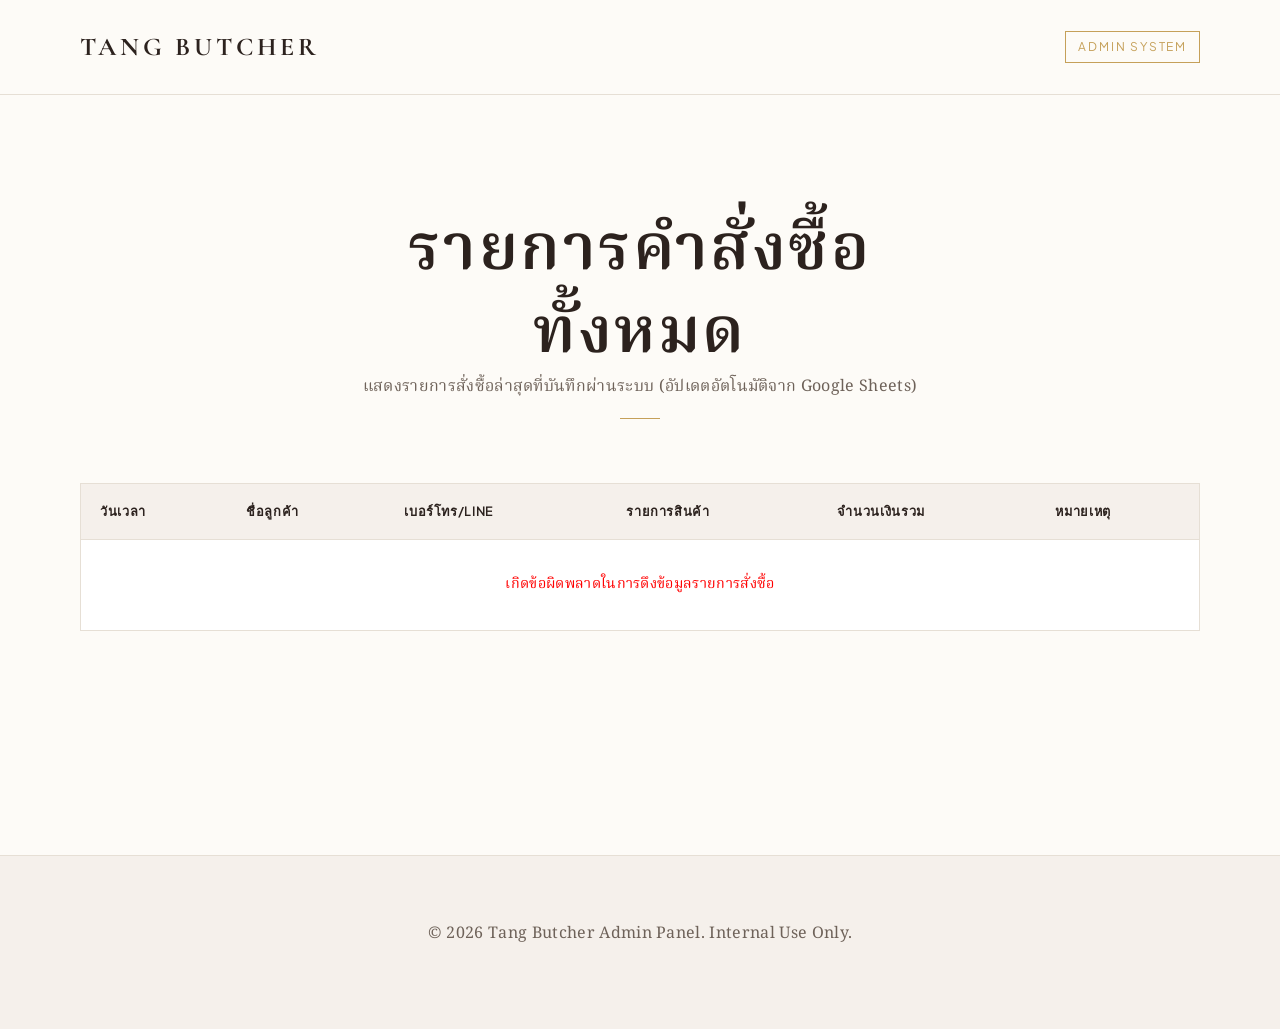
==== admin.html @ 047fe3f7 "Add files via upload" ====
<!DOCTYPE html>
<html lang="th">
<head>
  <meta charset="UTF-8">
  <meta name="viewport" content="width=device-width, initial-scale=1.0">
  <title>ระบบจัดการคำสั่งซื้อ | Tang Butcher Admin</title>
  <link rel="stylesheet" href="style.css">
  <style>
    /* Navigation Bar */
    .header-nav {
      padding: 1.5rem 0;
      border-bottom: 1px solid var(--border-color);
      background-color: var(--bg-primary);
    }
    .nav-container {
      display: flex;
      justify-content: space-between;
      align-items: center;
    }
    .brand-logo {
      font-family: var(--font-serif-en);
      font-size: 1.6rem;
      font-weight: 700;
      letter-spacing: 0.15em;
      color: var(--text-main);
      text-transform: uppercase;
    }
    .admin-badge {
      font-family: var(--font-sans);
      font-size: 0.75rem;
      letter-spacing: 0.15em;
      text-transform: uppercase;
      padding: 0.25rem 0.75rem;
      border: 1px solid var(--accent-gold);
      color: var(--accent-gold);
    }

    /* Admin Table Styling */
    .table-wrapper {
      width: 100%;
      overflow-x: auto;
      background: var(--bg-card);
      border: 1px solid var(--border-color);
      margin-top: var(--spacing-md);
    }
    table {
      width: 100%;
      border-collapse: collapse;
      text-align: left;
      font-size: 0.9rem;
    }
    th {
      font-family: var(--font-sans);
      font-weight: 600;
      font-size: 0.8rem;
      letter-spacing: 0.05em;
      text-transform: uppercase;
      color: var(--text-main);
      background-color: var(--bg-secondary);
      padding: 1rem 1.2rem;
      border-bottom: 1px solid var(--border-color);
      white-space: nowrap;
    }
    td {
      padding: 1rem 1.2rem;
      border-bottom: 1px solid var(--border-color);
      color: var(--text-muted);
      vertical-align: top;
    }
    tr:last-child td {
      border-bottom: none;
    }
    tr:hover td {
      background-color: var(--bg-primary);
    }

    /* Footer */
    footer {
      border-top: 1px solid var(--border-color);
      padding: var(--spacing-lg) 0;
      text-align: center;
      background-color: var(--bg-secondary);
      font-size: 0.85rem;
      color: var(--text-muted);
      margin-top: var(--spacing-xl);
    }
  </style>
</head>
<body>

  <!-- Navigation Bar -->
  <header class="header-nav">
    <div class="container nav-container">
      <a href="index.html" class="brand-logo">Tang Butcher</a>
      <span class="admin-badge">Admin System</span>
    </div>
  </header>

  <!-- Admin Main Section -->
  <main class="section">
    <div class="container">
      <div class="section-header">
        <h1>รายการคำสั่งซื้อทั้งหมด</h1>
        <p>แสดงรายการสั่งซื้อล่าสุดที่บันทึกผ่านระบบ (อัปเดตอัตโนมัติจาก Google Sheets)</p>
      </div>

      <div class="table-wrapper">
        <!-- Table ID & tbody ตรงตามที่ script.js เรียกใช้เป๊ะๆ -->
        <table id="ordersTable">
          <thead>
            <tr>
              <th>วันเวลา</th>
              <th>ชื่อลูกค้า</th>
              <th>เบอร์โทร/Line</th>
              <th>รายการสินค้า</th>
              <th>จำนวนเงินรวม</th>
              <th>หมายเหตุ</th>
            </tr>
          </thead>
          <tbody>
            <!-- script.js จะดึงข้อมูลจาก CSV มาเติมตรงนี้ -->
          </tbody>
        </table>
      </div>
    </div>
  </main>

  <!-- Footer -->
  <footer>
    <div class="container">
      <p>&copy; 2026 Tang Butcher Admin Panel. Internal Use Only.</p>
    </div>
  </footer>

  <script src="script.js"></script>
</body>
</html>
---- style.css ----
/* ==========================================================================
   Tang Butcher - Premium Landing Page Stylesheet
   ========================================================================== */

/* 1. Imports & CSS Variables */
@import url('https://fonts.googleapis.com/css2?family=Cormorant+Garamond:ital,wght@0,400;0,600;0,700;1,400&family=Noto+Serif+Thai:wght@300;400;500;600&family=Plus+Jakarta+Sans:wght@300;400;500;600&display=swap');

:root {
  /* Color Palette - Premium Warm Neutral */
  --bg-primary: #FDFBF7;        /* สีครีมอ่อน สบายตา */
  --bg-secondary: #F5F0EB;      /* สีครีมอุ่น สำหรับส่วนสลับชั้น */
  --bg-card: #FFFFFF;           /* สีขาวบริสุทธิ์การ์ด */
  
  --text-main: #2C221E;         /* สีน้ำตาลเข้มเกือบดำ สำหรับข้อความหลัก */
  --text-muted: #6E6259;        /* สีน้ำตาลเทา สำหรับข้อความรอง */
  --text-light: #A3968C;        /* สีน้ำตาลอ่อน สำหรับคำบรรยายเล็ก */

  --accent-gold: #C5A059;       /* สีทองบรอนซ์เน้นความหรูหรา */
  --accent-gold-hover: #A8833D; /* สีทองเข้มเมื่อ hover */
  --border-color: #E6DFD5;      /* เส้นขอบสีน้ำตาลครีมบางนุ่มตา */
  --border-dark: #2C221E;       /* เส้นขอบสีเข้มสำหรับปุ่มประณีต */

  /* Type Accent Colors (สัมผัสเบาๆ แค่จุดเล็ก/เส้นใต้อักษร) */
  --accent-fresh: #A3D9A5;      /* Fresh (ไก่) - เขียวมิ้นต์อ่อน */
  --accent-relax: #D1C4E9;      /* Relax (หมู) - ม่วงลาเวนเดอร์อ่อน */
  --accent-focus: #B0BEC5;      /* Focus (เนื้อ) - ฟ้าเทาอ่อน */
  --accent-romance: #F8BBD0;    /* Romance (เป็ด/ชีส) - ชมพูพีชอ่อน */

  /* Typography */
  --font-serif-en: 'Cormorant Garamond', Georgia, serif;
  --font-serif-th: 'Noto Serif Thai', serif;
  --font-sans: 'Plus Jakarta Sans', sans-serif;

  /* Spacing System (เว้นระยะโปร่งสบาย) */
  --spacing-xs: 0.5rem;
  --spacing-sm: 1rem;
  --spacing-md: 2rem;
  --spacing-lg: 4rem;
  --spacing-xl: 7rem;

  /* Layout */
  --max-width: 1200px;
  --transition-smooth: all 0.4s cubic-bezier(0.16, 1, 0.3, 1);
}

/* 2. Base & Reset */
*, *::before, *::after {
  box-sizing: border-box;
  margin: 0;
  padding: 0;
}

html {
  font-size: 16px;
  scroll-behavior: smooth;
}

body {
  background-color: var(--bg-primary);
  color: var(--text-main);
  font-family: var(--font-serif-th), var(--font-sans);
  font-weight: 400;
  line-height: 1.8;
  letter-spacing: 0.02em;
  -webkit-font-smoothing: antialiased;
}

/* 3. Typography */
h1, h2, h3, h4, .brand-title {
  font-family: var(--font-serif-en), var(--font-serif-th);
  font-weight: 600;
  color: var(--text-main);
  line-height: 1.3;
  letter-spacing: 0.04em;
}

h1 {
  font-size: clamp(2.5rem, 5vw, 4.2rem);
}

h2 {
  font-size: clamp(1.8rem, 3.5vw, 2.8rem);
}

h3 {
  font-size: clamp(1.3rem, 2vw, 1.8rem);
}

p {
  color: var(--text-muted);
  font-size: 1rem;
  margin-bottom: 1rem;
}

a {
  color: inherit;
  text-decoration: none;
  transition: var(--transition-smooth);
}

/* 4. Layout & Spacing */
.container {
  width: 90%;
  max-width: var(--max-width);
  margin: 0 auto;
  padding: 0 var(--spacing-sm);
}

.section {
  padding: var(--spacing-xl) 0;
}

.section-header {
  text-align: center;
  max-width: 650px;
  margin: 0 auto var(--spacing-lg);
  position: relative;
}

/* เส้นตกแต่งสีทองใต้หัวข้อ */
.section-header::after {
  content: '';
  display: block;
  width: 40px;
  height: 1px;
  background-color: var(--accent-gold);
  margin: var(--spacing-sm) auto 0;
}

/* 5. Buttons & Elements (เน้นเส้นบาง เรียบหรู) */
.btn {
  display: inline-block;
  padding: 0.9rem 2.2rem;
  font-family: var(--font-sans);
  font-size: 0.875rem;
  font-weight: 500;
  letter-spacing: 0.15em;
  text-transform: uppercase;
  border: 1px solid var(--border-dark);
  background: transparent;
  color: var(--text-main);
  cursor: pointer;
  transition: var(--transition-smooth);
  position: relative;
}

.btn:hover {
  background-color: var(--text-main);
  color: var(--bg-primary);
}

.btn-accent {
  border-color: var(--accent-gold);
  color: var(--accent-gold);
}

.btn-accent:hover {
  background-color: var(--accent-gold);
  color: #FFFFFF;
}

/* 6. Product Card Component */
.product-grid {
  display: grid;
  grid-template-columns: repeat(auto-fill, minmax(280px, 1fr));
  gap: var(--spacing-md);
}

.product-card {
  background-color: var(--bg-card);
  border: 1px solid var(--border-color);
  padding: var(--spacing-md);
  transition: var(--transition-smooth);
  display: flex;
  flex-direction: column;
  position: relative;
}

.product-card:hover {
  border-color: var(--accent-gold);
  transform: translateY(-4px);
  box-shadow: 0 12px 30px rgba(44, 34, 30, 0.04);
}

/* กรอบรูปภาพสินค้า */
.product-image-wrapper {
  width: 100%;
  aspect-ratio: 1 / 1;
  overflow: hidden;
  background-color: var(--bg-secondary);
  margin-bottom: var(--spacing-sm);
  position: relative;
}

.product-image-wrapper img {
  width: 100%;
  height: 100%;
  object-fit: cover;
  transition: var(--transition-smooth);
}

.product-card:hover .product-image-wrapper img {
  transform: scale(1.04);
}

/* ข้อมูลสินค้า */
.product-info {
  display: flex;
  flex-direction: column;
  flex-grow: 1;
}

.product-header {
  display: flex;
  justify-content: space-between;
  align-items: baseline;
  margin-bottom: var(--spacing-xs);
}

.product-title {
  font-size: 1.25rem;
  font-weight: 600;
}

.product-price {
  font-family: var(--font-serif-en);
  font-size: 1.2rem;
  color: var(--accent-gold);
  font-weight: 700;
}

.product-meta {
  font-size: 0.8rem;
  color: var(--text-light);
  margin-bottom: var(--spacing-xs);
  display: flex;
  align-items: center;
  gap: 8px;
}

.product-desc {
  font-size: 0.9rem;
  line-height: 1.6;
  margin-bottom: var(--spacing-md);
  flex-grow: 1;
}

/* 7. Type Accent Dot & Subtle Tags (จุดสีแตะเบาๆ) */
.type-dot {
  display: inline-block;
  width: 7px;
  height: 7px;
  border-radius: 50%;
}

.product-card[data-type="chicken"] .type-dot,
.accent-fresh {
  background-color: var(--accent-fresh);
}

.product-card[data-type="pork"] .type-dot,
.accent-relax {
  background-color: var(--accent-relax);
}

.product-card[data-type="beef"] .type-dot,
.accent-focus {
  background-color: var(--accent-focus);
}

.product-card[data-type="duck"] .type-dot,
.product-card[data-type="cheese"] .type-dot,
.accent-romance {
  background-color: var(--accent-romance);
}

/* เส้นขีดเล็กๆ ด้านใต้การ์ดเมื่อ hover สำหรับแยกประเภท */
.product-card::before {
  content: '';
  position: absolute;
  top: 0;
  left: 0;
  width: 0%;
  height: 2px;
  transition: var(--transition-smooth);
}

.product-card[data-type="chicken"]:hover::before { background-color: var(--accent-fresh); width: 100%; }
.product-card[data-type="pork"]:hover::before { background-color: var(--accent-relax); width: 100%; }
.product-card[data-type="beef"]:hover::before { background-color: var(--accent-focus); width: 100%; }
.product-card[data-type="duck"]:hover::before,
.product-card[data-type="cheese"]:hover::before { background-color: var(--accent-romance); width: 100%; }

/* 8. Responsive Adjustments */
@media (max-width: 768px) {
  :root {
    --spacing-lg: 2.5rem;
    --spacing-xl: 4rem;
  }

  .container {
    width: 92%;
  }

  .product-grid {
    grid-template-columns: 1fr;
    gap: var(--spacing-sm);
  }

  .btn {
    width: 100%;
    text-align: center;
  }
}
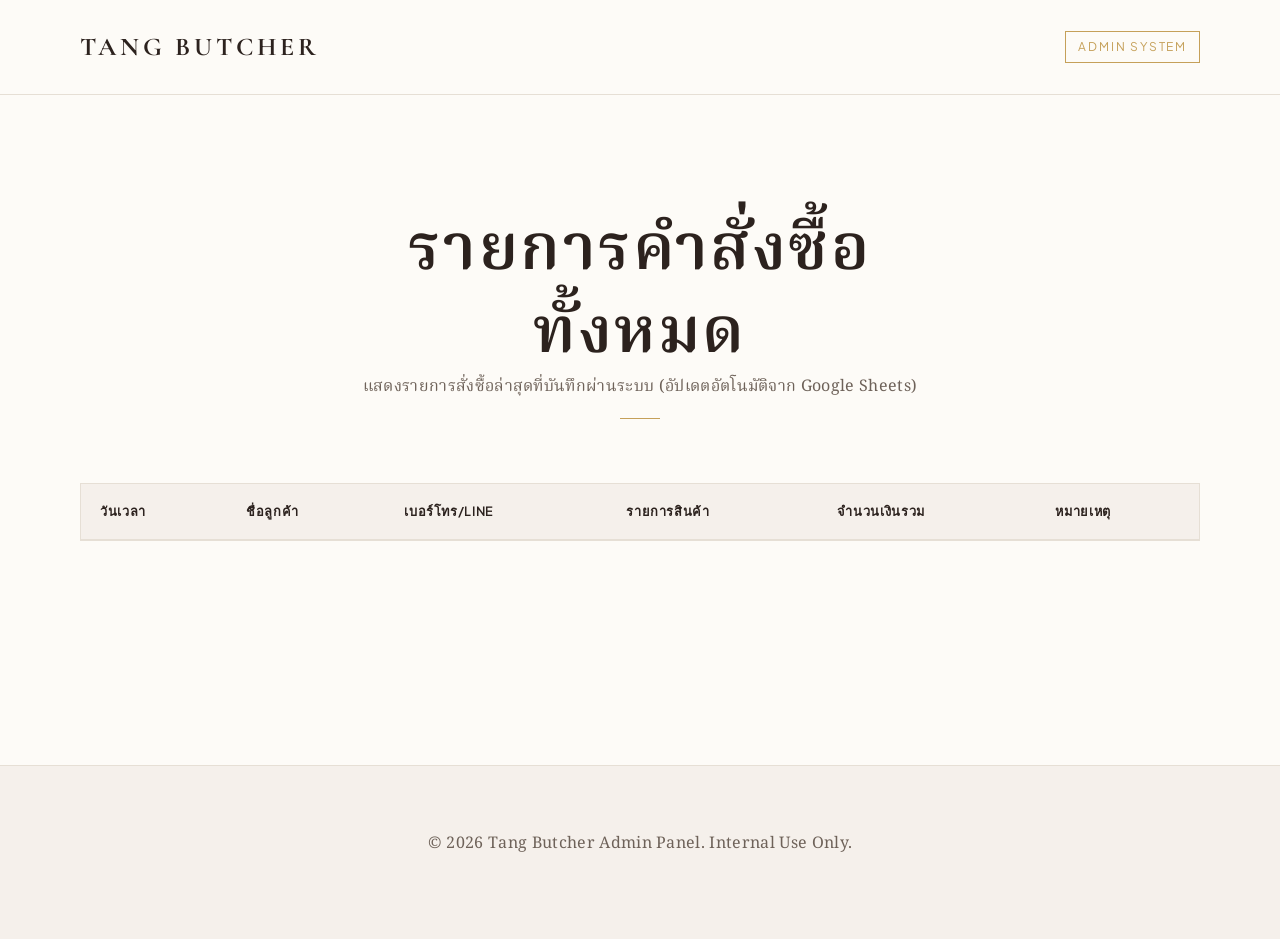
==== commit 7cfb805c: "Update admin.html" ====
--- a/admin.html
+++ b/admin.html
@@ -132,6 +132,6 @@
     </div>
   </footer>
 
-  <script src="script.js"></script>
+  <script type="module" src="script.js"></script>
 </body>
-</html>+</html>
